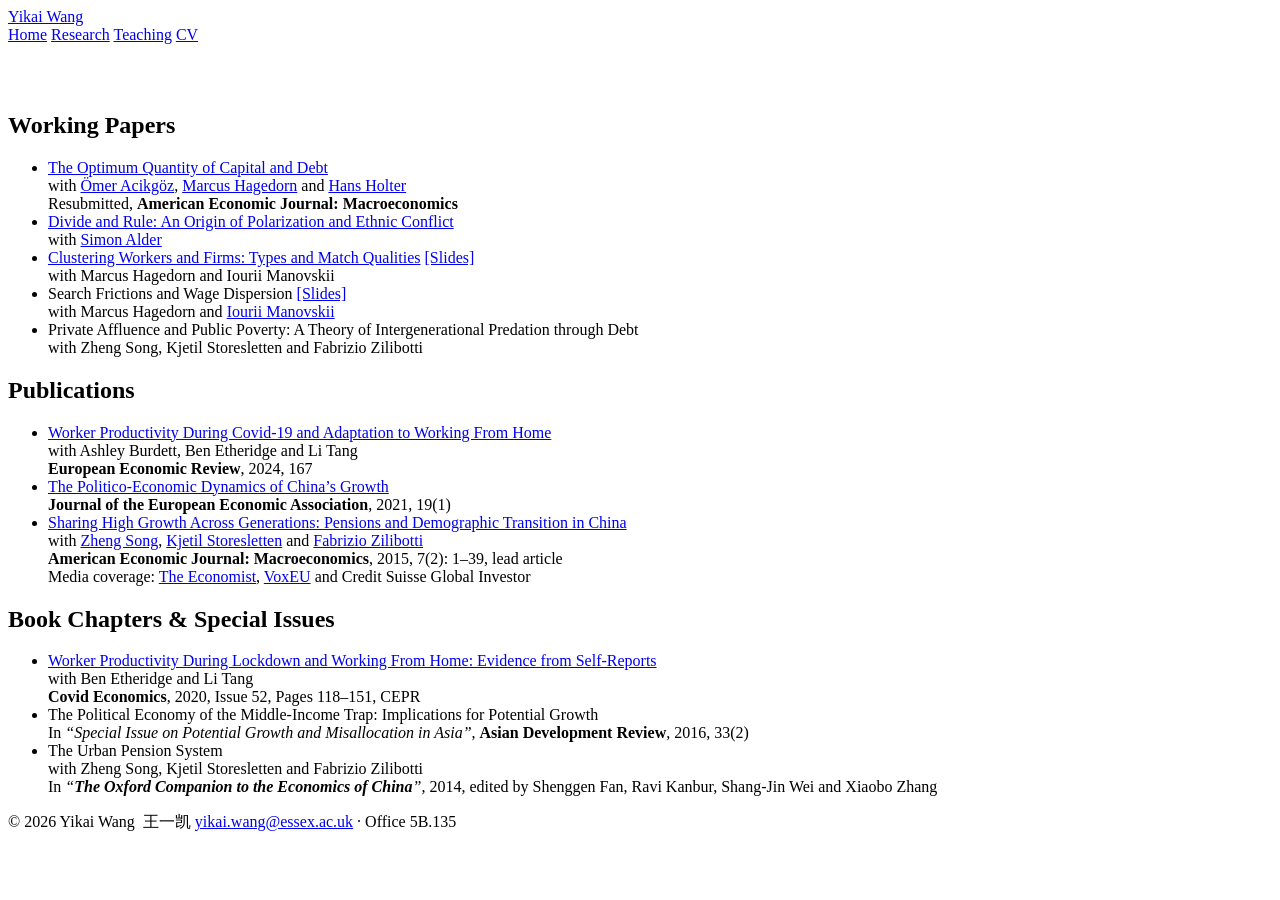
==== research.html @ a3b0ffdd "Remove the Claude Skills nav link from every page Co-Authored-By: Claude Opus 5.5 <noreply@anthropic" ====
<!DOCTYPE html>
<html lang="en">
<head>
  <meta charset="UTF-8">
  <meta name="viewport" content="width=device-width, initial-scale=1.0">
  <title>Research — Yikai Wang&nbsp;&nbsp;王一凯</title>
  <meta name="description" content="Research, working papers, and publications by Yikai Wang, Department of Economics, University of Essex.">
  <link rel="icon" href="data:image/svg+xml,<svg xmlns='http://www.w3.org/2000/svg' viewBox='0 0 100 100'><text y='.9em' font-size='90'>📘</text></svg>">
  <link rel="preconnect" href="https://fonts.googleapis.com">
  <link rel="preconnect" href="https://fonts.gstatic.com" crossorigin>
  <link href="https://fonts.googleapis.com/css2?family=Noto+Serif+SC:wght@400;700&display=swap" rel="stylesheet">
  <link rel="stylesheet" href="assets/style.css">
</head>
<body>
  <header class="site-header">
    <nav class="nav">
      <a class="brand" href="index.html">Yikai Wang</a>
      <div class="nav-links">
        <a href="index.html">Home</a>
        <a href="research.html" class="active">Research</a>
        <a href="teach.html">Teaching</a>
        <a href="assets/CV_YikaiWang.pdf" target="_blank" rel="noopener">CV</a>
      </div>
    </nav>
  </header>

  <main>
    <section style="border-top:none; padding-top:48px;">
      <h2>Working Papers</h2>
      <ul class="pubs">
        <li>
          <span class="title"><a href="https://papers.ssrn.com/sol3/papers.cfm?abstract_id=3185088" target="_blank" rel="noopener">The Optimum Quantity of Capital and Debt</a></span>
          <div class="authors">with <a href="https://sites.google.com/site/acikgozo/" target="_blank" rel="noopener">Ömer Acikgöz</a>, <a href="https://sites.google.com/site/marcushagedornresearch/" target="_blank" rel="noopener">Marcus Hagedorn</a> and <a href="https://sites.google.com/site/hansaholter/" target="_blank" rel="noopener">Hans Holter</a></div>
          <div class="venue">Resubmitted, <strong>American Economic Journal: Macroeconomics</strong></div>
        </li>
        <li>
          <span class="title"><a href="https://papers.ssrn.com/sol3/papers.cfm?abstract_id=3769435" target="_blank" rel="noopener">Divide and Rule: An Origin of Polarization and Ethnic Conflict</a></span>
          <div class="authors">with <a href="https://sites.google.com/site/simonalderch/" target="_blank" rel="noopener">Simon Alder</a></div>
        </li>
        <li>
          <span class="title"><a href="https://www.dropbox.com/scl/fi/9e9x9h82sh8oc8x5bezr4/HMW_Cluster_Paper.pdf?rlkey=e62gr40nybipd6ydfzu1driif&dl=0" target="_blank" rel="noopener">Clustering Workers and Firms: Types and Match Qualities</a></span>
          <a class="extra" href="https://www.dropbox.com/scl/fi/h9h5dcdc35kigd3ym06j6/HMW_Cluster_Slides.pdf?rlkey=ula44i7idgofclee7h9469em2&dl=0" target="_blank" rel="noopener">[Slides]</a>
          <div class="authors">with Marcus Hagedorn and Iourii Manovskii</div>
        </li>
        <li>
          <span class="title">Search Frictions and Wage Dispersion</span>
          <a class="extra" href="https://www.dropbox.com/s/p5qfn6wiw4o30iw/HMW_Search_Slides_web.pdf?dl=1" target="_blank" rel="noopener">[Slides]</a>
          <div class="authors">with Marcus Hagedorn and <a href="http://economics.sas.upenn.edu/~manovski/" target="_blank" rel="noopener">Iourii Manovskii</a></div>
        </li>
        <li>
          <span class="title">Private Affluence and Public Poverty: A Theory of Intergenerational Predation through Debt</span>
          <div class="authors">with Zheng Song, Kjetil Storesletten and Fabrizio Zilibotti</div>
        </li>
      </ul>
    </section>

    <section>
      <h2>Publications</h2>
      <ul class="pubs">
        <li>
          <span class="title"><a href="https://www.sciencedirect.com/science/article/pii/S001429212400117X?via%3Dihub" target="_blank" rel="noopener">Worker Productivity During Covid-19 and Adaptation to Working From Home</a></span>
          <div class="authors">with Ashley Burdett, Ben Etheridge and Li Tang</div>
          <div class="venue"><strong>European Economic Review</strong>, 2024, 167</div>
        </li>
        <li>
          <span class="title"><a href="https://papers.ssrn.com/sol3/papers.cfm?abstract_id=3573984" target="_blank" rel="noopener">The Politico-Economic Dynamics of China’s Growth</a></span>
          <div class="venue"><strong>Journal of the European Economic Association</strong>, 2021, 19(1)</div>
        </li>
        <li>
          <span class="title"><a href="https://www.aeaweb.org/atypon.php?return_to=/doi/pdfplus/10.1257/mac.20130322" target="_blank" rel="noopener">Sharing High Growth Across Generations: Pensions and Demographic Transition in China</a></span>
          <div class="authors">with <a href="http://www.chicagobooth.edu/faculty/directory/s/zheng-michael-song" target="_blank" rel="noopener">Zheng Song</a>, <a href="http://folk.uio.no/kjstore/" target="_blank" rel="noopener">Kjetil Storesletten</a> and <a href="http://www.econ.uzh.ch/faculty/zilibotti.html" target="_blank" rel="noopener">Fabrizio Zilibotti</a></div>
          <div class="venue"><strong>American Economic Journal: Macroeconomics</strong>, 2015, 7(2): 1–39, lead article</div>
          <div class="extra">Media coverage: <a href="http://www.economist.com/node/21560274" target="_blank" rel="noopener">The Economist</a>, <a href="http://www.voxeu.org/article/china-can-benefit-generous-unfunded-pension-system" target="_blank" rel="noopener">VoxEU</a> and Credit Suisse Global Investor</div>
        </li>
      </ul>
    </section>

    <section>
      <h2>Book Chapters &amp; Special Issues</h2>
      <ul class="pubs">
        <li>
          <span class="title"><a href="https://cepr.org/publications/covid-economics-issue-52" target="_blank" rel="noopener">Worker Productivity During Lockdown and Working From Home: Evidence from Self-Reports</a></span>
          <div class="authors">with Ben Etheridge and Li Tang</div>
          <div class="venue"><strong>Covid Economics</strong>, 2020, Issue 52, Pages 118–151, CEPR</div>
        </li>
        <li>
          <span class="title">The Political Economy of the Middle-Income Trap: Implications for Potential Growth</span>
          <div class="venue">In <em>“Special Issue on Potential Growth and Misallocation in Asia”</em>, <strong>Asian Development Review</strong>, 2016, 33(2)</div>
        </li>
        <li>
          <span class="title">The Urban Pension System</span>
          <div class="authors">with Zheng Song, Kjetil Storesletten and Fabrizio Zilibotti</div>
          <div class="venue">In <em>“<strong>The Oxford Companion to the Economics of China</strong>”</em>, 2014, edited by Shenggen Fan, Ravi Kanbur, Shang-Jin Wei and Xiaobo Zhang</div>
        </li>
      </ul>
    </section>
  </main>

  <footer class="site-footer">
    <div class="footer-inner">
      <span>© <span id="year"></span> Yikai Wang&nbsp;&nbsp;王一凯</span>
      <span><a href="mailto:yikai.wang@essex.ac.uk">yikai.wang@essex.ac.uk</a> · Office 5B.135</span>
    </div>
  </footer>
  <script>document.getElementById('year').textContent = new Date().getFullYear();</script>
  <script data-goatcounter="https://badou517.goatcounter.com/count" async src="//gc.zgo.at/count.js"></script>
</body>
</html>
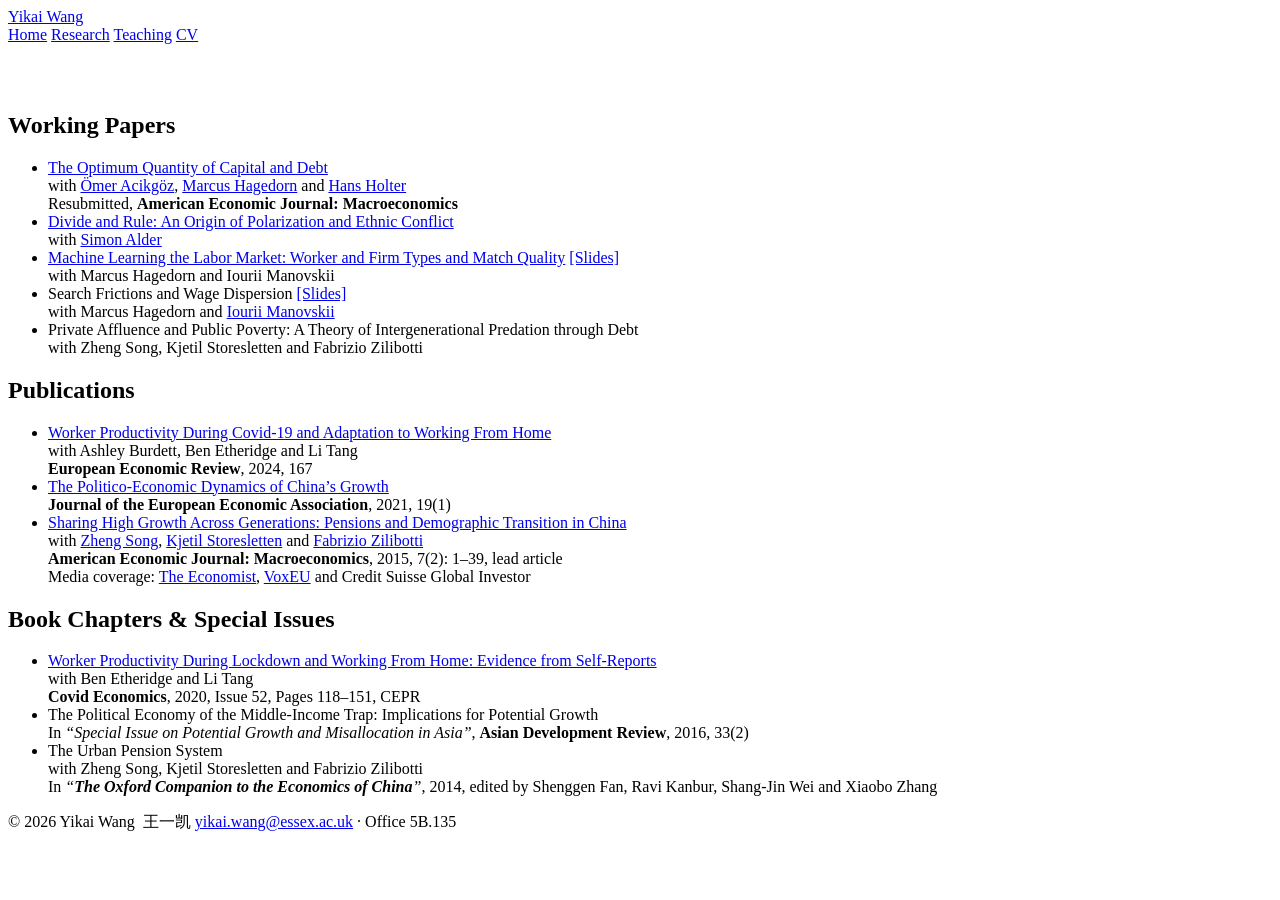
==== commit a6a4f637: "Cluster paper title as in CV; CV: drop age and Chamley-Aiyagari entry Co-Authored-By: Claude Opus 5." ====
--- a/research.html
+++ b/research.html
@@ -38,7 +38,7 @@
           <div class="authors">with <a href="https://sites.google.com/site/simonalderch/" target="_blank" rel="noopener">Simon Alder</a></div>
         </li>
         <li>
-          <span class="title"><a href="https://www.dropbox.com/scl/fi/9e9x9h82sh8oc8x5bezr4/HMW_Cluster_Paper.pdf?rlkey=e62gr40nybipd6ydfzu1driif&dl=0" target="_blank" rel="noopener">Clustering Workers and Firms: Types and Match Qualities</a></span>
+          <span class="title"><a href="https://www.dropbox.com/scl/fi/9e9x9h82sh8oc8x5bezr4/HMW_Cluster_Paper.pdf?rlkey=e62gr40nybipd6ydfzu1driif&dl=0" target="_blank" rel="noopener">Machine Learning the Labor Market: Worker and Firm Types and Match Quality</a></span>
           <a class="extra" href="https://www.dropbox.com/scl/fi/h9h5dcdc35kigd3ym06j6/HMW_Cluster_Slides.pdf?rlkey=ula44i7idgofclee7h9469em2&dl=0" target="_blank" rel="noopener">[Slides]</a>
           <div class="authors">with Marcus Hagedorn and Iourii Manovskii</div>
         </li>
